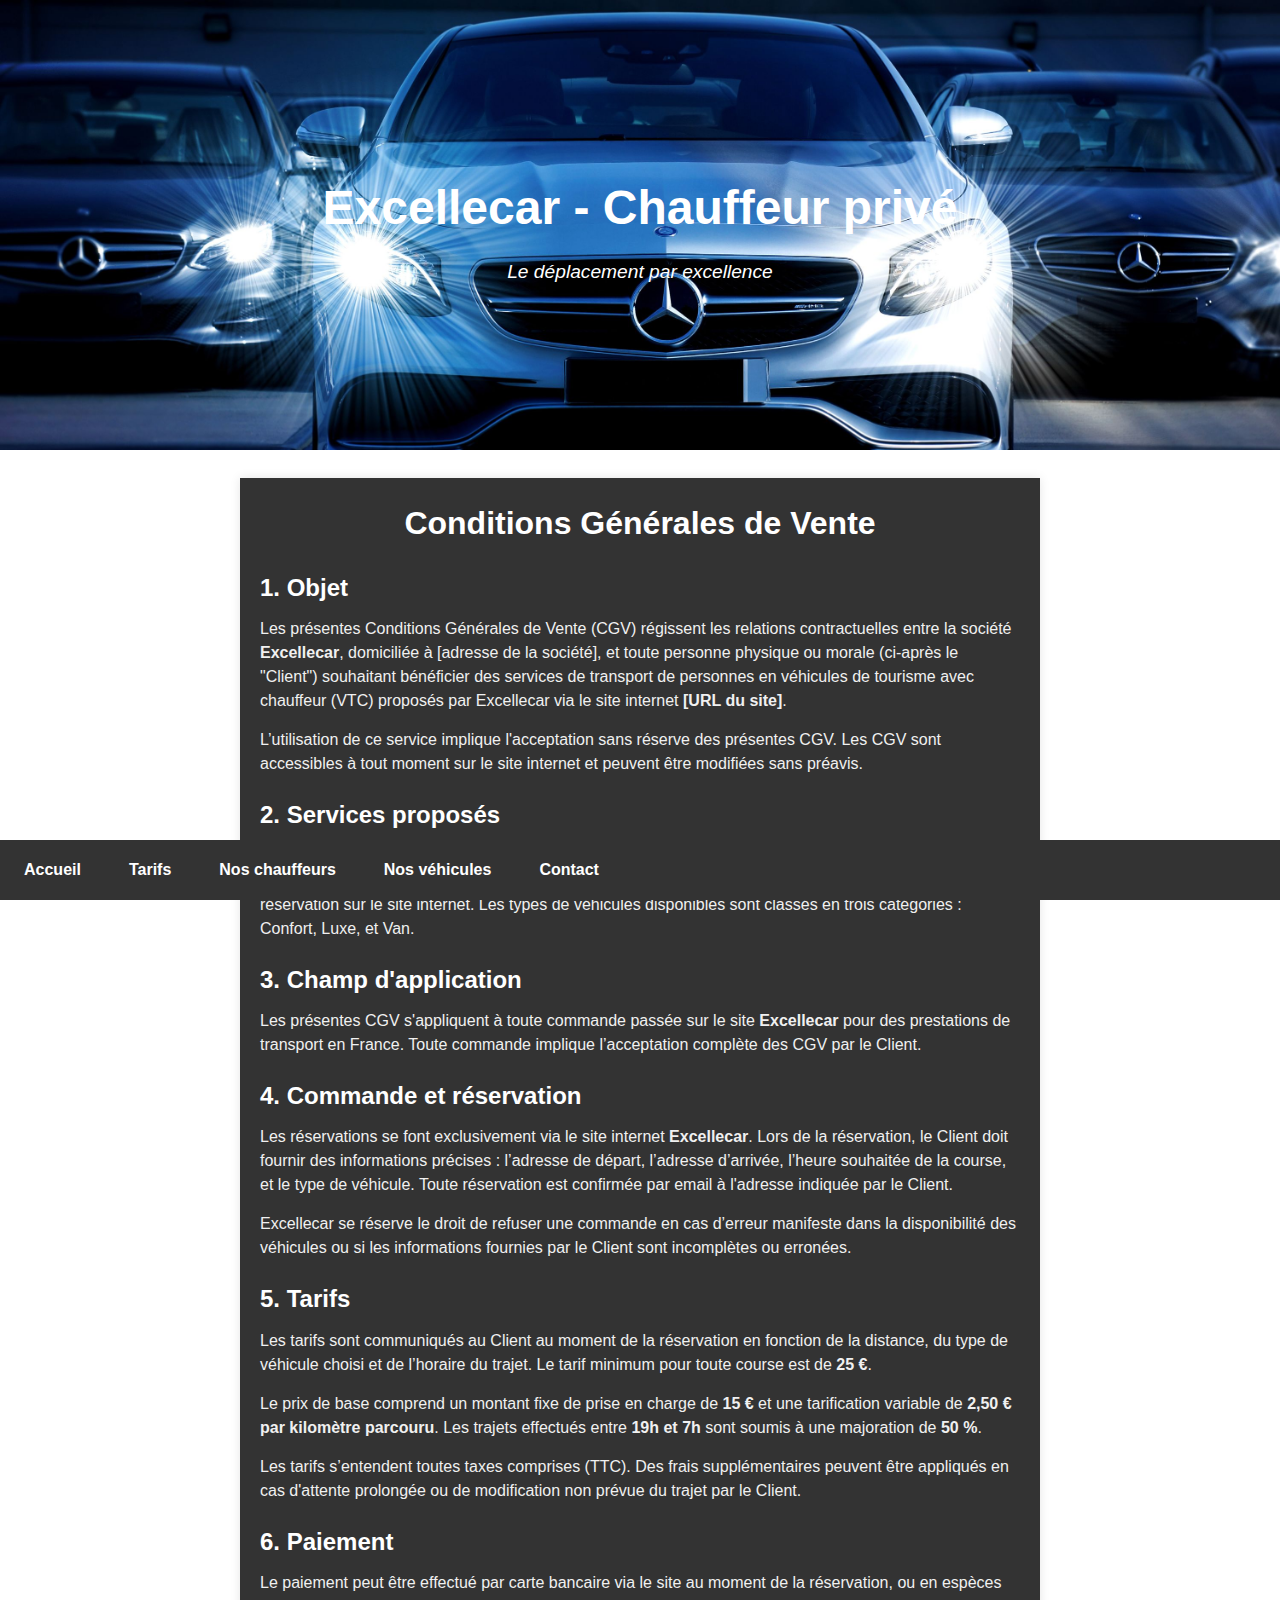
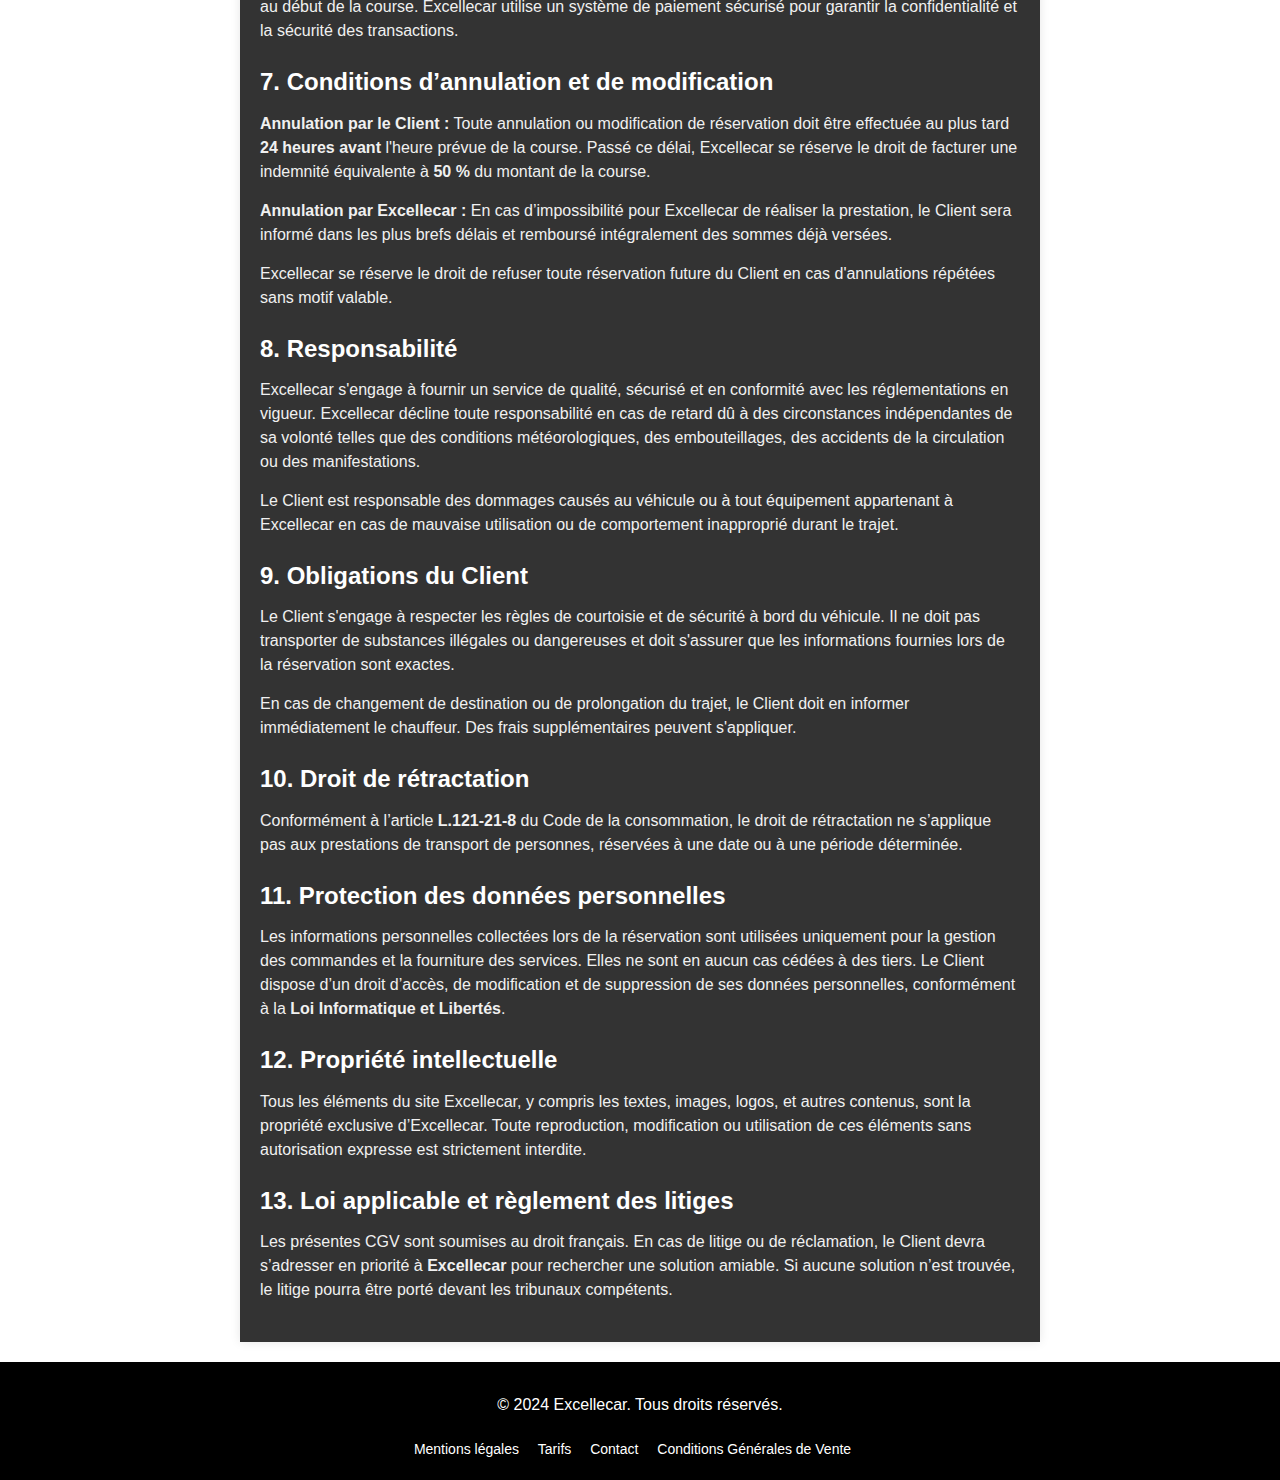
==== conditions.html @ 50beec7f "Deployer site Excellecar" ====
<!DOCTYPE html>
<html lang="fr">
    <head>
    <meta charset="UTF-8">
    <meta name="viewport" content="width=device-width, initial-scale=1.0">
    <meta http-equiv="X-UA-compatible" content="ie=edge">
    <meta name="description" content="Excellecar, votre société de chauffeur privé, vous offre un service de transport haut de gamme, fiable et sécurisé. Réservez votre course à des tarifs compétitifs avec prise en charge rapide.">
    <title>Excellecar - Chauffeur privé</title>
    <link rel="stylesheet" href="styles.css">
</head>
<body>
    <header>
    <div class="banner">
        <img src="images/banner_3.jpg" alt="Photo de chauffeur privé">
        <div class="banner-text">
        <h1>Excellecar - Chauffeur privé</h1>
        <p>Le déplacement par excellence</p>
    </div>
</div>
    </header>
    <nav>
        <ul class="nav-links">
            <li><a href="index.html">Accueil</a></li>
            <li><a href="price.html">Tarifs</a></li>
            <li><a href="drivers.html">Nos chauffeurs</a></li>
            <li><a href="vehicles.html">Nos véhicules</a></li>
            <li><a href="contact.html">Contact</a></li>
        </ul>
        <div class="hamburger">
            <span></span>
            <span></span>
            <span></span>
        </div>
    </nav>
    <main class="cgv-container">
        <h1>Conditions Générales de Vente</h1>

        <section>
            <h2>1. Objet</h2>
            <p>Les présentes Conditions Générales de Vente (CGV) régissent les relations contractuelles entre la société <strong>Excellecar</strong>, domiciliée à [adresse de la société], et toute personne physique ou morale (ci-après le "Client") souhaitant bénéficier des services de transport de personnes en véhicules de tourisme avec chauffeur (VTC) proposés par Excellecar via le site internet <strong>[URL du site]</strong>.</p>
            <p>L’utilisation de ce service implique l'acceptation sans réserve des présentes CGV. Les CGV sont accessibles à tout moment sur le site internet et peuvent être modifiées sans préavis.</p>
        </section>

        <section>
            <h2>2. Services proposés</h2>
            <p>Excellecar propose des services de transport de personnes par des véhicules avec chauffeur (VTC). Le service inclut la mise à disposition d’un véhicule et d’un chauffeur pour un trajet défini par le Client via une réservation sur le site internet. Les types de véhicules disponibles sont classés en trois catégories : Confort, Luxe, et Van.</p>
        </section>

        <section>
            <h2>3. Champ d'application</h2>
            <p>Les présentes CGV s'appliquent à toute commande passée sur le site <strong>Excellecar</strong> pour des prestations de transport en France. Toute commande implique l’acceptation complète des CGV par le Client.</p>
        </section>

        <section>
            <h2>4. Commande et réservation</h2>
            <p>Les réservations se font exclusivement via le site internet <strong>Excellecar</strong>. Lors de la réservation, le Client doit fournir des informations précises : l’adresse de départ, l’adresse d’arrivée, l’heure souhaitée de la course, et le type de véhicule. Toute réservation est confirmée par email à l'adresse indiquée par le Client.</p>
            <p>Excellecar se réserve le droit de refuser une commande en cas d’erreur manifeste dans la disponibilité des véhicules ou si les informations fournies par le Client sont incomplètes ou erronées.</p>
        </section>

        <section>
            <h2>5. Tarifs</h2>
            <p>Les tarifs sont communiqués au Client au moment de la réservation en fonction de la distance, du type de véhicule choisi et de l’horaire du trajet. Le tarif minimum pour toute course est de <strong>25 €</strong>.</p>
            <p>Le prix de base comprend un montant fixe de prise en charge de <strong>15 €</strong> et une tarification variable de <strong>2,50 € par kilomètre parcouru</strong>. Les trajets effectués entre <strong>19h et 7h</strong> sont soumis à une majoration de <strong>50 %</strong>.</p>
            <p>Les tarifs s’entendent toutes taxes comprises (TTC). Des frais supplémentaires peuvent être appliqués en cas d'attente prolongée ou de modification non prévue du trajet par le Client.</p>
        </section>

        <section>
            <h2>6. Paiement</h2>
            <p>Le paiement peut être effectué par carte bancaire via le site au moment de la réservation, ou en espèces au début de la course. Excellecar utilise un système de paiement sécurisé pour garantir la confidentialité et la sécurité des transactions.</p>
        </section>

        <section>
            <h2>7. Conditions d’annulation et de modification</h2>
            <p><strong>Annulation par le Client :</strong> Toute annulation ou modification de réservation doit être effectuée au plus tard <strong>24 heures avant</strong> l'heure prévue de la course. Passé ce délai, Excellecar se réserve le droit de facturer une indemnité équivalente à <strong>50 %</strong> du montant de la course.</p>
            <p><strong>Annulation par Excellecar :</strong> En cas d’impossibilité pour Excellecar de réaliser la prestation, le Client sera informé dans les plus brefs délais et remboursé intégralement des sommes déjà versées.</p>
            <p>Excellecar se réserve le droit de refuser toute réservation future du Client en cas d'annulations répétées sans motif valable.</p>
        </section>

        <section>
            <h2>8. Responsabilité</h2>
            <p>Excellecar s'engage à fournir un service de qualité, sécurisé et en conformité avec les réglementations en vigueur. Excellecar décline toute responsabilité en cas de retard dû à des circonstances indépendantes de sa volonté telles que des conditions météorologiques, des embouteillages, des accidents de la circulation ou des manifestations.</p>
            <p>Le Client est responsable des dommages causés au véhicule ou à tout équipement appartenant à Excellecar en cas de mauvaise utilisation ou de comportement inapproprié durant le trajet.</p>
        </section>

        <section>
            <h2>9. Obligations du Client</h2>
            <p>Le Client s'engage à respecter les règles de courtoisie et de sécurité à bord du véhicule. Il ne doit pas transporter de substances illégales ou dangereuses et doit s'assurer que les informations fournies lors de la réservation sont exactes.</p>
            <p>En cas de changement de destination ou de prolongation du trajet, le Client doit en informer immédiatement le chauffeur. Des frais supplémentaires peuvent s'appliquer.</p>
        </section>

        <section>
            <h2>10. Droit de rétractation</h2>
            <p>Conformément à l’article <strong>L.121-21-8</strong> du Code de la consommation, le droit de rétractation ne s’applique pas aux prestations de transport de personnes, réservées à une date ou à une période déterminée.</p>
        </section>

        <section>
            <h2>11. Protection des données personnelles</h2>
            <p>Les informations personnelles collectées lors de la réservation sont utilisées uniquement pour la gestion des commandes et la fourniture des services. Elles ne sont en aucun cas cédées à des tiers. Le Client dispose d’un droit d’accès, de modification et de suppression de ses données personnelles, conformément à la <strong>Loi Informatique et Libertés</strong>.</p>
        </section>

        <section>
            <h2>12. Propriété intellectuelle</h2>
            <p>Tous les éléments du site Excellecar, y compris les textes, images, logos, et autres contenus, sont la propriété exclusive d’Excellecar. Toute reproduction, modification ou utilisation de ces éléments sans autorisation expresse est strictement interdite.</p>
        </section>

        <section>
            <h2>13. Loi applicable et règlement des litiges</h2>
            <p>Les présentes CGV sont soumises au droit français. En cas de litige ou de réclamation, le Client devra s’adresser en priorité à <strong>Excellecar</strong> pour rechercher une solution amiable. Si aucune solution n’est trouvée, le litige pourra être porté devant les tribunaux compétents.</p>
        </section>
    </main>
    <footer>
        <div class="footer-content">
            <p>&copy; 2024 Excellecar. Tous droits réservés.</p>
            <ul class="footer-links">
                <li><a href="mentions.html">Mentions légales</a></li>
                <li><a href="price.html">Tarifs</a></li>
                <li><a href="contact.html">Contact</a></li>
                <li><a href="conditions.html">Conditions Générales de Vente</a></li>
            </ul>
        </div>
    </footer>
    <script src="script.js"></script>
</body>
</html>
---- styles.css ----
@charset "UTF-8";
* {
  margin: 0;
  padding: 0;
  box-sizing: border-box;
}

body {
  font-family: "Gill Sans", "Gill Sans MT", Calibri, "Trebuchet MS", sans-serif;
  background-color: #fff;
  color: #fff;
  line-height: 1.6;
  margin: 0;
  padding: 0;
}

header {
  position: relative;
  margin: 0;
  padding: 0;
  width: 100%;
}

.banner {
  width: 100%;
  height: auto;
  text-align: center;
  margin: 0;
  padding: 0;
  position: relative;
}
.banner img {
  width: 100%;
  height: auto;
  -o-object-fit: contain;
     object-fit: contain;
}
.banner .banner-text {
  position: absolute;
  top: 50%;
  left: 50%;
  transform: translate(-50%, -50%);
  text-align: center;
}
.banner .banner-text h1 {
  font-size: 3rem;
  margin-bottom: 0.5rem;
  z-index: 2;
  position: relative;
  color: #fff;
}
.banner .banner-text p {
  font-size: 1.2rem;
  font-style: italic;
  z-index: 2;
  position: relative;
  color: #fff;
}

nav {
  background-color: #333;
  padding: 0;
  min-height: 60px;
  margin: 0;
  display: flex;
  justify-content: space-between;
  align-items: center;
  position: absolute;
  width: 100%;
  bottom: 0;
  z-index: 3;
}

.nav-links {
  list-style: none;
  display: flex;
  margin: 0;
  padding: 0;
}

.nav-links li {
  margin: 0 1.5rem;
}

.nav-links a {
  text-decoration: none;
  color: white;
  font-weight: bold;
}

.nav-links a:hover {
  color: #ddd;
}

/* Hamburger menu */
.hamburger {
  display: none;
  flex-direction: column;
  cursor: pointer;
}

.hamburger span {
  width: 25px;
  height: 3px;
  background-color: white;
  margin: 4px 0;
}

.presentation {
  padding: 3rem 1rem;
  text-align: center;
  color: #fff;
  background-color: #000000;
}
.presentation h2 {
  font-size: 2.5rem;
  margin-bottom: 1rem;
}
.presentation p {
  font-size: 1.2rem;
  max-width: 800px;
  margin: 0 auto;
  line-height: 1.8;
  color: #fff;
}

.intro {
  background: url("/images/photo_hero_1.jpg");
  height: 90vh;
  display: flex;
  align-items: center;
  justify-content: center;
  color: #fff;
}
.intro .intro-text {
  text-align: center;
}
.intro .intro-text h2 {
  font-size: 3rem;
}
.intro .intro-text p {
  font-size: 1.5rem;
  margin-bottom: 2rem;
  color: #fff;
}
.intro .intro-text .cta {
  background-color: #007bff;
  color: #fff;
  padding: 1rem 2rem;
  text-decoration: none;
  border-radius: 5px;
}
.intro .intro-text .cta:hover {
  background-color: #0062cc;
}

.service {
  padding: 4rem 1rem;
  background-color: #f4f4f4;
  text-align: center;
}
.service h2 {
  font-size: 2.5rem;
  margin-bottom: 2rem;
  color: #333;
}
.service .service-items {
  display: flex;
  justify-content: space-around;
  flex-wrap: wrap;
}
.service .service-items .service-item {
  background-color: #fff;
  border-radius: 10px;
  box-shadow: 0 4px 8px rgba(0, 0, 0, 0.1);
  padding: 2rem;
  margin: 1rem;
  max-width: 300px;
  flex: 1;
}
.service .service-items .service-item h3 {
  font-size: 1.5rem;
  color: #007bff;
  margin-bottom: 1rem;
}
.service .service-items .service-item p {
  font-size: 1rem;
  color: #333;
}

.drivers {
  padding: 4rem 1rem;
  background-color: #ddd;
}
.drivers .content {
  display: flex;
  flex-wrap: wrap;
  justify-content: space-between;
  align-items: center;
  padding: 2rem;
  max-width: 1200px;
  margin: 0 auto;
  border: 1px solid black;
  border-radius: 8px;
  background-color: #bcbcbc;
}
.drivers .text-section, .drivers .image-section {
  flex: 1;
  padding: 1rem;
}
.drivers .text-section {
  max-width: 50%;
}
.drivers .text-section h2 {
  font-size: 2.5rem;
  margin-bottom: 1rem;
  color: #333;
}
.drivers .text-section p {
  font-size: 1.2rem;
  color: #333;
}
.drivers .image-section {
  max-width: 50%;
}
.drivers .image-section img {
  width: 100%;
  border-radius: 10px;
  box-shadow: 0 4px 8px rgba(0, 0, 0, 0.1);
}

.text-drivers {
  background-color: #f9f9f9;
  padding: 40px 20px;
  box-shadow: 0 4px 8px rgba(0, 0, 0, 0.1);
}
.text-drivers h3 {
  font-size: 2rem;
  font-weight: bold;
  color: #333;
  text-align: center;
  margin-bottom: 20px;
  letter-spacing: 1px;
}
.text-drivers p {
  font-size: 1.1rem;
  line-height: 1.6;
  color: #555;
  margin-bottom: 15px;
}
.text-drivers p:last-child {
  margin-bottom: 0;
}

.vehicles {
  display: flex;
  flex-wrap: wrap;
  justify-content: space-between;
  gap: 2rem;
  padding: 4rem 1rem;
  background-color: #f4f4f4;
}
.vehicles .vehicle {
  background-color: #fff;
  padding: 2rem;
  border-radius: 10px;
  box-shadow: 0 4px 8px rgba(0, 0, 0, 0.1);
  max-width: 30%;
  text-align: center;
}
.vehicles .vehicle img {
  width: 100%;
  border-radius: 8px;
  margin-bottom: 1rem;
  box-shadow: 0 2px 6px rgba(0, 0, 0, 0.1);
}
.vehicles .vehicle h3 {
  font-size: 1.8rem;
  margin-bottom: 1rem;
  color: #333;
}
.vehicles .vehicle p {
  font-size: 1.1rem;
  color: #555;
}

.contact {
  padding: 4rem 1rem;
  background-color: #f4f4f4;
  text-align: center;
}
.contact .contact-info {
  background-color: #fff;
  padding: 2rem;
  border-radius: 10px;
  box-shadow: 0 4px 8px rgba(0, 0, 0, 0.1);
  max-width: 600px;
  margin: 0 auto;
}
.contact .contact-info h2 {
  font-size: 2rem;
  color: #333;
  margin-bottom: 1rem;
}
.contact .contact-info p {
  font-size: 1.2rem;
  color: #555;
  margin-bottom: 1rem;
}
.contact .contact-info a {
  color: #007bff;
  text-decoration: none;
}
.contact .contact-info a:hover {
  text-decoration: underline;
}

footer {
  background-color: #000000;
  color: white;
  padding: 20px;
  text-align: center;
  font-size: 14px;
}

.footer-content {
  max-width: 1200px;
  margin: 0 auto;
}
.footer-content p {
  color: #fff;
}

.footer-links {
  list-style: none;
  padding: 0;
  margin: 20px 0 0 0;
}

.footer-links li {
  display: inline-block;
  margin-right: 15px;
}

.footer-links li a {
  color: white;
  text-decoration: none;
  transition: color 0.3s ease;
}

.footer-links li a:hover {
  color: #ccc; /* Couleur des liens au survol */
}

.cgv-container {
  max-width: 800px;
  margin: 20px auto;
  padding: 20px;
  background-color: #333333;
  color: #ffffff;
  box-shadow: 0 0 10px rgba(0, 0, 0, 0.1);
}
.cgv-container h1, .cgv-container h2 {
  color: #ffffff;
}
.cgv-container h1 {
  font-size: 2rem;
  margin-bottom: 20px;
  text-align: center;
}
.cgv-container h2 {
  font-size: 1.5rem;
  margin-top: 20px;
  margin-bottom: 10px;
  color: #ffffff;
}
.cgv-container p {
  margin-bottom: 15px;
  font-size: 1rem;
  color: #f0f0f0;
  line-height: 1.5;
}
.cgv-container section {
  margin-bottom: 20px;
}

.map-form-container {
  display: flex;
  flex-wrap: wrap;
  gap: 20px;
  justify-content: space-between;
  align-items: flex-start;
  background-color: #d4d4d4;
  padding: 20px;
}

#map {
  width: 100%;
  max-width: 600px;
  height: 400px;
  margin-bottom: 20px;
  border: 2px solid #333;
  border-radius: 8px;
  box-shadow: 0 4px 8px rgba(0, 0, 0, 0.1);
}

/* Les labels et les champs */
label {
  font-size: 1.1rem;
  margin-bottom: 5px;
  color: #333;
  width: 100%; /* Pour que le label prenne la largeur du parent */
}

select, input {
  width: 100%;
  max-width: 400px;
  padding: 10px;
  margin-bottom: 15px;
  font-size: 1rem;
  border: 1px solid #ccc;
  border-radius: 4px;
  box-sizing: border-box;
}

button {
  width: 100%;
  max-width: 400px;
  padding: 12px;
  font-size: 1.1rem;
  color: #fff;
  background-color: #333;
  border: none;
  border-radius: 5px;
  cursor: pointer;
  transition: background-color 0.3s ease;
}
button:hover {
  background-color: #555;
}

/* Styles pour les paragraphes */
p {
  font-size: 1rem;
  color: #333;
  margin-top: 10px;
}

.legal-container {
  max-width: 900px;
  margin: 20px auto;
  padding: 20px;
  background-color: #ffffff;
  box-shadow: 0 0 10px rgba(0, 0, 0, 0.1);
  border-radius: 8px;
}
.legal-container h1, .legal-container h2 {
  color: #333333;
}
.legal-container h1 {
  font-size: 2rem;
  margin-bottom: 20px;
  text-align: center;
  color: #000000;
}
.legal-container h2 {
  font-size: 1.5rem;
  margin-top: 20px;
  margin-bottom: 10px;
  color: #000000;
}
.legal-container p {
  margin-bottom: 15px;
  font-size: 1rem;
  color: #555555;
  line-height: 1.6;
}
.legal-container a {
  color: #0066cc;
  text-decoration: none;
}
.legal-container a:hover {
  text-decoration: underline;
}
.legal-container section {
  margin-bottom: 30px;
}

.prestations-container {
  max-width: 1200px;
  margin: 20px auto;
  padding: 20px;
  background-color: #ffffff;
  box-shadow: 0 0 10px rgba(0, 0, 0, 0.1);
  border-radius: 8px;
}
.prestations-container h1 {
  font-size: 2.5rem;
  text-align: center;
  margin-bottom: 40px;
  color: #000000;
}
.prestations-container .prestation {
  margin-bottom: 30px;
}
.prestations-container .prestation h2 {
  font-size: 1.8rem;
  color: #000000;
  margin-bottom: 10px;
}
.prestations-container .prestation p {
  font-size: 1rem;
  color: #555555;
  line-height: 1.8;
}

@media (max-width: 768px) {
  .nav-links {
    display: none; /* Masquer le menu par défaut */
    flex-direction: column;
    position: absolute;
    top: 100%; /* Juste en dessous du header */
    left: 0;
    right: 0;
    background-color: #333;
    text-align: center;
  }
  .nav-links.open {
    display: flex; /* Montrer le menu quand la classe open est ajoutée */
  }
  .hamburger {
    display: flex; /* Montrer le hamburger sur mobile */
  }
  .nav-links li {
    margin: 1rem 0;
  }
  .banner {
    height: auto;
  }
  .banner img {
    height: 300px;
    -o-object-fit: cover;
       object-fit: cover;
  }
  .banner .banner-text h1 {
    font-size: 2rem;
  }
  .banner .banner-text p {
    font-size: 1rem;
  }
  .intro h2 {
    font-size: 2.5rem;
  }
  .intro p {
    font-size: 1.2rem;
  }
  .presentation h2 {
    font-size: 2rem;
  }
  .presentation p {
    font-size: 1rem;
  }
  .service-items {
    flex-direction: column;
    align-items: center;
  }
  .service-item {
    max-width: 100%;
    padding: 1.5rem;
  }
  h2 {
    font-size: 2rem;
  }
  .drivers {
    padding: 2rem 1rem;
  }
  .drivers .content {
    flex-direction: column;
    padding: 1rem;
    border: none;
    background-color: #ddd;
  }
  .drivers .text-section, .drivers .image-section {
    max-width: 100%;
    padding: 1rem;
  }
  .drivers .text-section h2 {
    font-size: 2rem;
  }
  .drivers .text-section p {
    font-size: 1rem;
  }
  .drivers .image-section img {
    width: 90%;
    margin: 1rem 0;
  }
  .text-drivers {
    padding: 20px 10px;
    background-color: #f9f9f9;
  }
  .text-drivers h3 {
    font-size: 1.5rem;
    text-align: center;
  }
  .text-drivers p {
    font-size: 1rem;
    line-height: 1.5;
    margin-bottom: 10px;
  }
  .vehicles {
    flex-direction: column;
    gap: 1.5rem;
    padding: 2rem 1rem;
  }
  .vehicles .vehicle {
    max-width: 100%;
    padding: 1.5rem;
    margin-bottom: 2rem;
  }
  .vehicles .vehicle img {
    width: 90%;
    margin-bottom: 1rem;
  }
  .vehicles .vehicle h3 {
    font-size: 1.5rem;
  }
  .vehicles .vehicle p {
    font-size: 1rem;
  }
  .contact {
    padding: 2rem 1rem;
  }
  .contact .contact-info {
    padding: 1.5rem;
  }
  .contact .contact-info h2 {
    font-size: 1.8rem;
  }
  .contact .contact-info p {
    font-size: 1rem;
  }
  #map {
    height: 300px;
  }
  select, input, button {
    width: 100%;
  }
  #map {
    height: 300px;
  }
  select, input, button {
    width: 100%;
  }
  footer {
    padding: 1rem;
    font-size: 0.9rem;
    text-align: center;
  }
  .footer-links {
    padding: 0;
    margin: 1rem 0 0 0;
    text-align: center;
  }
  .footer-links li {
    display: block;
    margin: 0.5rem 0;
  }
  .footer-links li a {
    font-size: 0.9rem;
  }
  .cgv-container {
    padding: 15px;
  }
  h1 {
    font-size: 1.8rem;
  }
  h2 {
    font-size: 1.4rem;
  }
  p {
    font-size: 0.9rem;
  }
  .legal-container {
    padding: 15px;
  }
  h1 {
    font-size: 1.8rem;
  }
  h2 {
    font-size: 1.4rem;
  }
  p {
    font-size: 0.9rem;
  }
}/*# sourceMappingURL=styles.css.map */
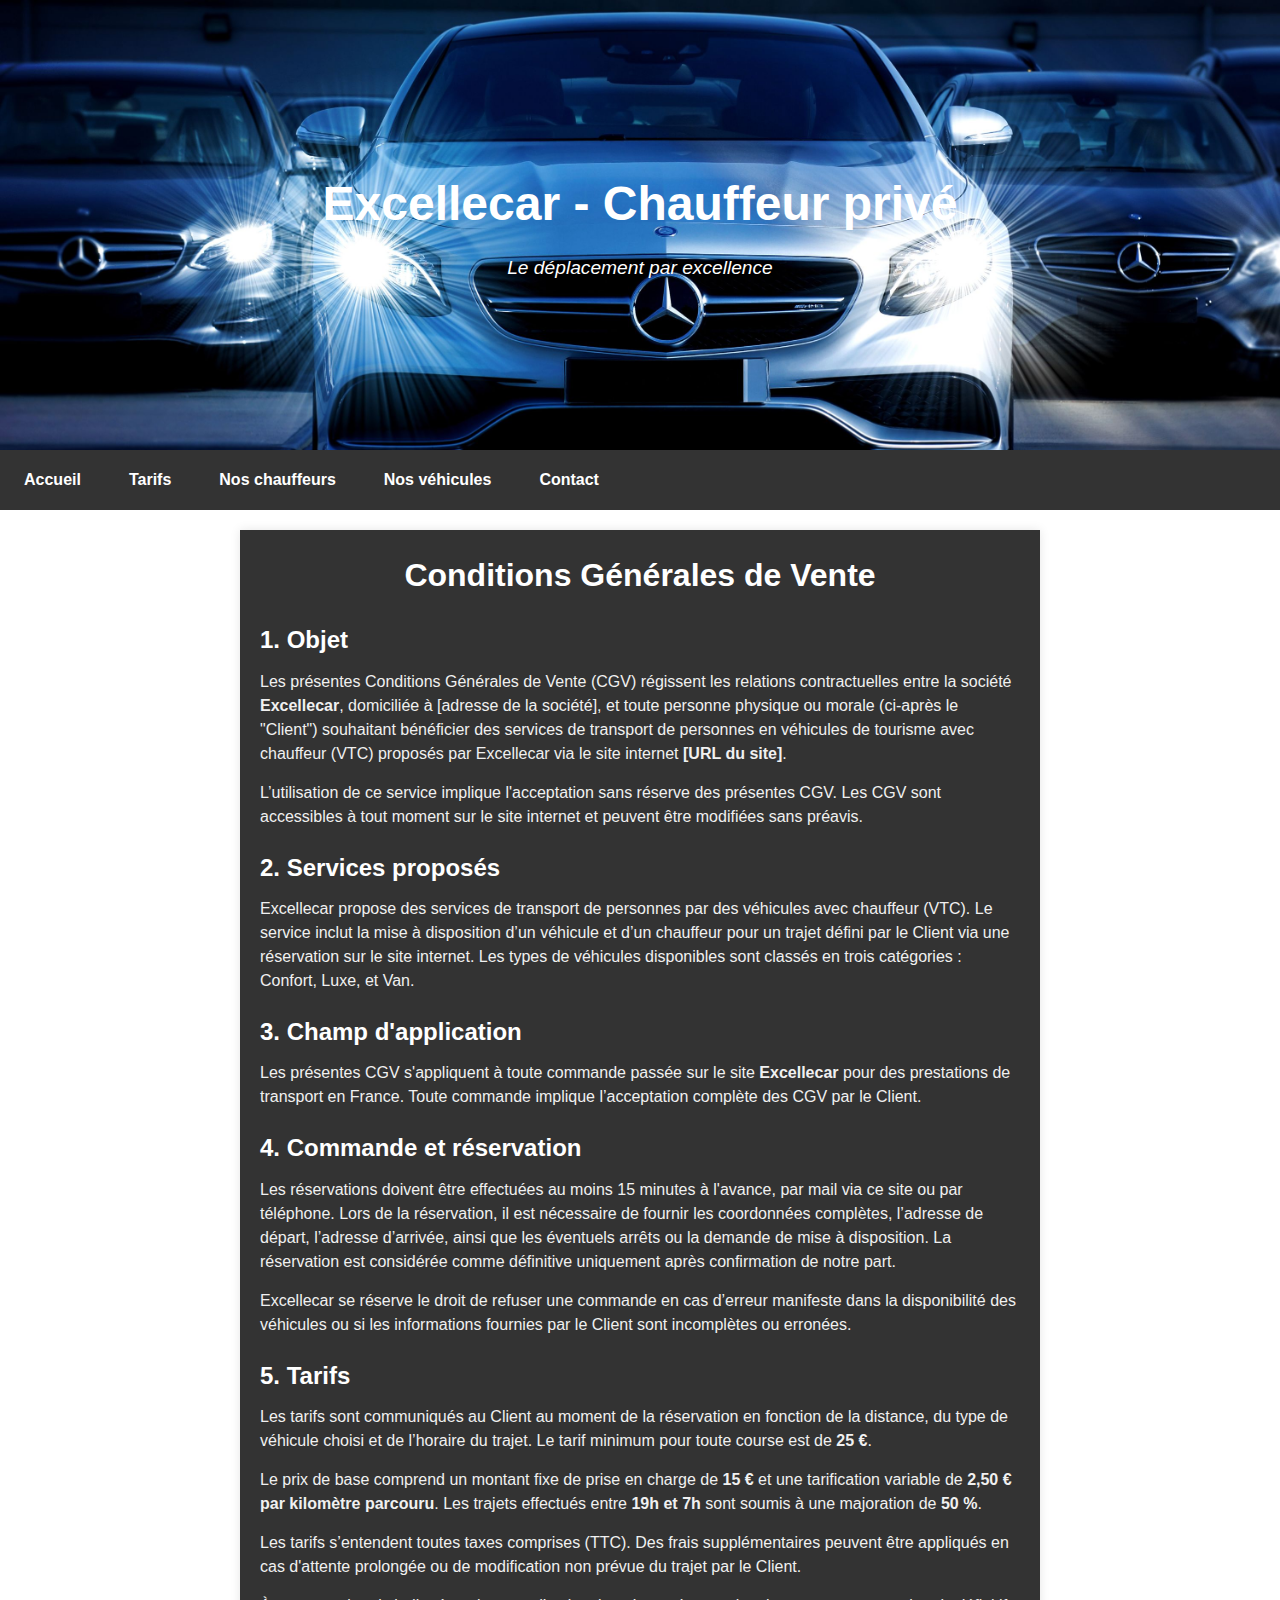
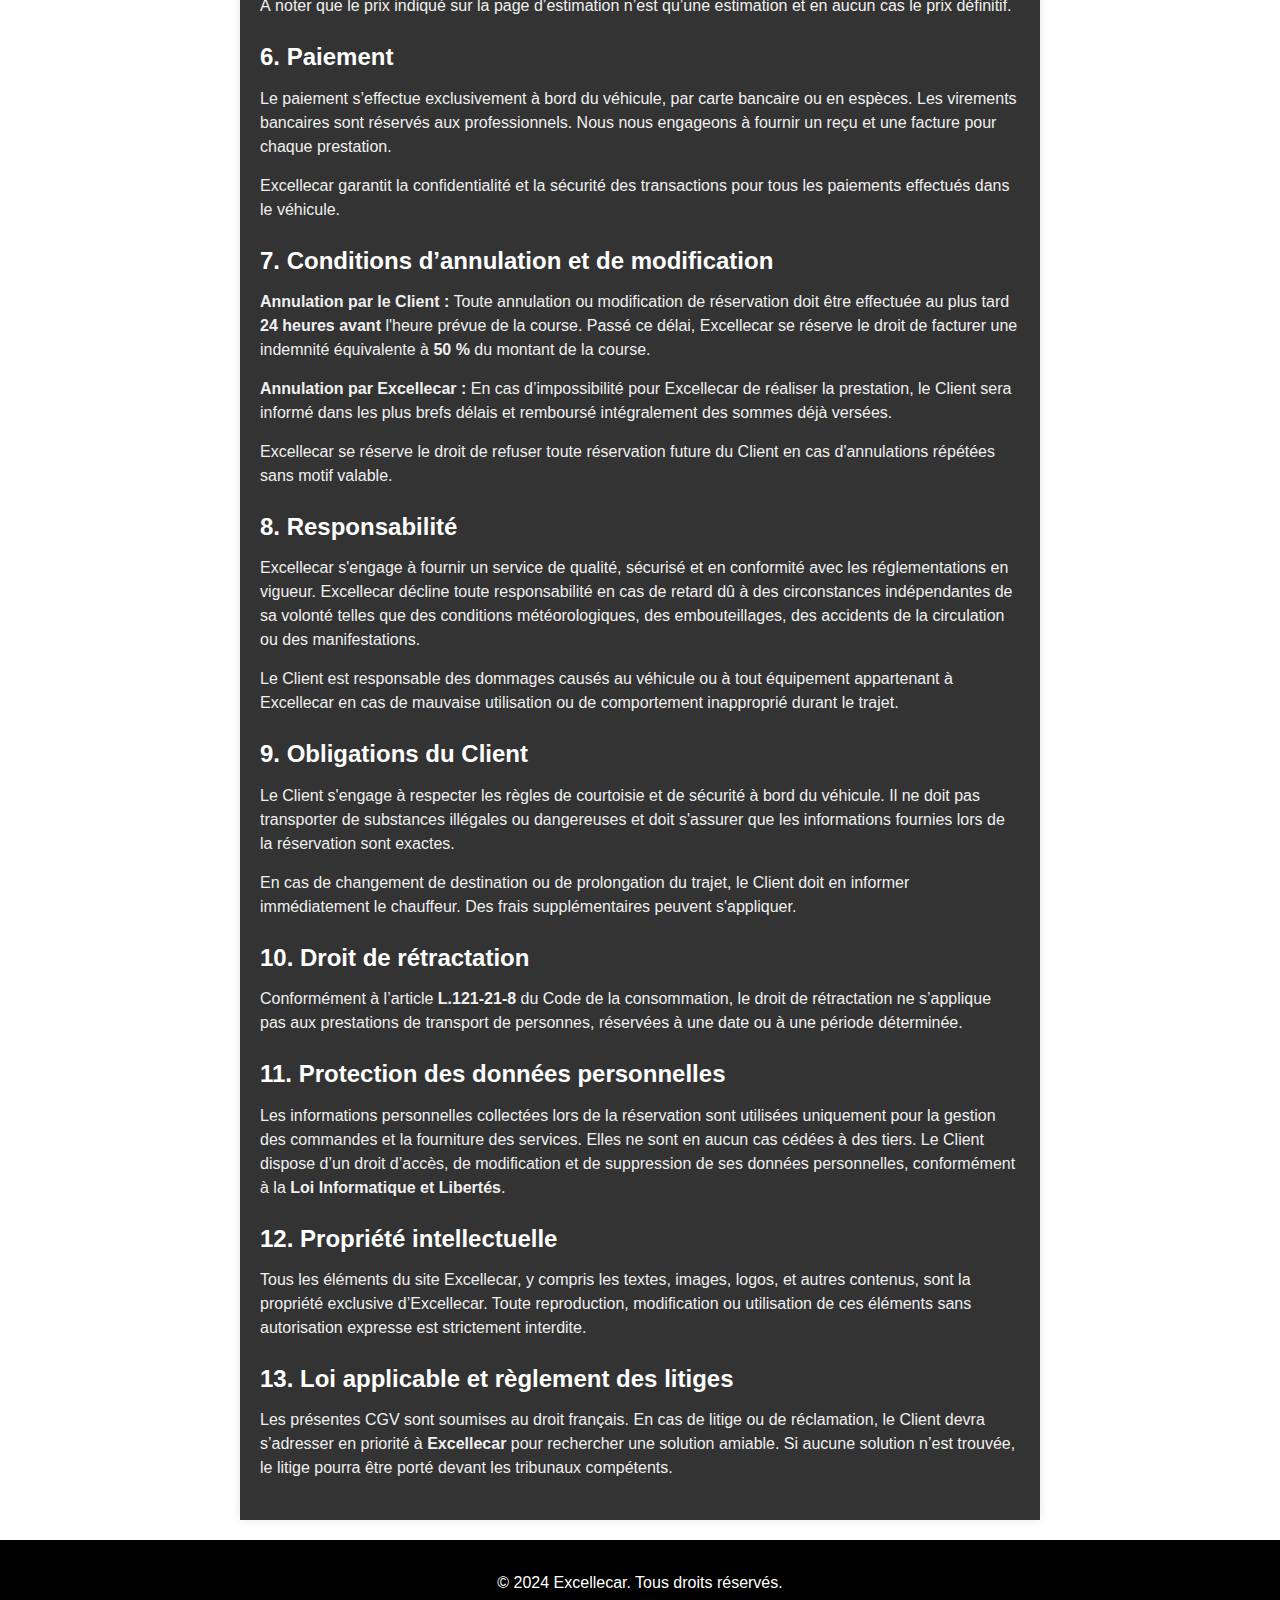
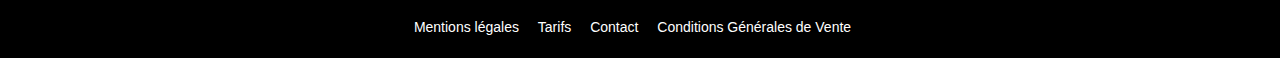
==== commit 7b9b77fb: "Modification" ====
--- a/conditions.html
+++ b/conditions.html
@@ -53,7 +53,7 @@
 
         <section>
             <h2>4. Commande et réservation</h2>
-            <p>Les réservations se font exclusivement via le site internet <strong>Excellecar</strong>. Lors de la réservation, le Client doit fournir des informations précises : l’adresse de départ, l’adresse d’arrivée, l’heure souhaitée de la course, et le type de véhicule. Toute réservation est confirmée par email à l'adresse indiquée par le Client.</p>
+            <p>Les réservations doivent être effectuées au moins 15 minutes à l'avance, par mail via ce site ou par téléphone. Lors de la réservation, il est nécessaire de fournir les coordonnées complètes, l’adresse de départ, l’adresse d’arrivée, ainsi que les éventuels arrêts ou la demande de mise à disposition. La réservation est considérée comme définitive uniquement après confirmation de notre part.</p>
             <p>Excellecar se réserve le droit de refuser une commande en cas d’erreur manifeste dans la disponibilité des véhicules ou si les informations fournies par le Client sont incomplètes ou erronées.</p>
         </section>
 
@@ -62,11 +62,13 @@
             <p>Les tarifs sont communiqués au Client au moment de la réservation en fonction de la distance, du type de véhicule choisi et de l’horaire du trajet. Le tarif minimum pour toute course est de <strong>25 €</strong>.</p>
             <p>Le prix de base comprend un montant fixe de prise en charge de <strong>15 €</strong> et une tarification variable de <strong>2,50 € par kilomètre parcouru</strong>. Les trajets effectués entre <strong>19h et 7h</strong> sont soumis à une majoration de <strong>50 %</strong>.</p>
             <p>Les tarifs s’entendent toutes taxes comprises (TTC). Des frais supplémentaires peuvent être appliqués en cas d'attente prolongée ou de modification non prévue du trajet par le Client.</p>
+            <p>À noter que le prix indiqué sur la page d’estimation n’est qu’une estimation et en aucun cas le prix définitif.</p>
         </section>
 
         <section>
             <h2>6. Paiement</h2>
-            <p>Le paiement peut être effectué par carte bancaire via le site au moment de la réservation, ou en espèces au début de la course. Excellecar utilise un système de paiement sécurisé pour garantir la confidentialité et la sécurité des transactions.</p>
+            <p>Le paiement s’effectue exclusivement à bord du véhicule, par carte bancaire ou en espèces. Les virements bancaires sont réservés aux professionnels. Nous nous engageons à fournir un reçu et une facture pour chaque prestation.</p>
+            <p>Excellecar garantit la confidentialité et la sécurité des transactions pour tous les paiements effectués dans le véhicule.</p>
         </section>
 
         <section>
--- a/styles.css
+++ b/styles.css
@@ -30,10 +30,13 @@
   position: relative;
 }
 .banner img {
+  display: block;
   width: 100%;
   height: auto;
-  -o-object-fit: contain;
-     object-fit: contain;
+  -o-object-fit: cover;
+     object-fit: cover;
+  margin: 0;
+  padding: 0;
 }
 .banner .banner-text {
   position: absolute;
@@ -41,18 +44,19 @@
   left: 50%;
   transform: translate(-50%, -50%);
   text-align: center;
+  z-index: 5;
 }
 .banner .banner-text h1 {
   font-size: 3rem;
   margin-bottom: 0.5rem;
-  z-index: 2;
+  z-index: 4;
   position: relative;
   color: #fff;
 }
 .banner .banner-text p {
   font-size: 1.2rem;
   font-style: italic;
-  z-index: 2;
+  z-index: 3;
   position: relative;
   color: #fff;
 }
@@ -60,15 +64,14 @@
 nav {
   background-color: #333;
   padding: 0;
-  min-height: 60px;
   margin: 0;
+  height: 60px;
   display: flex;
   justify-content: space-between;
   align-items: center;
-  position: absolute;
-  width: 100%;
-  bottom: 0;
-  z-index: 3;
+  position: relative;
+  width: 100%;
+  z-index: 10;
 }
 
 .nav-links {
@@ -515,6 +518,9 @@
 }
 
 @media (max-width: 768px) {
+  .nav {
+    position: relative;
+  }
   .nav-links {
     display: none; /* Masquer le menu par défaut */
     flex-direction: column;
